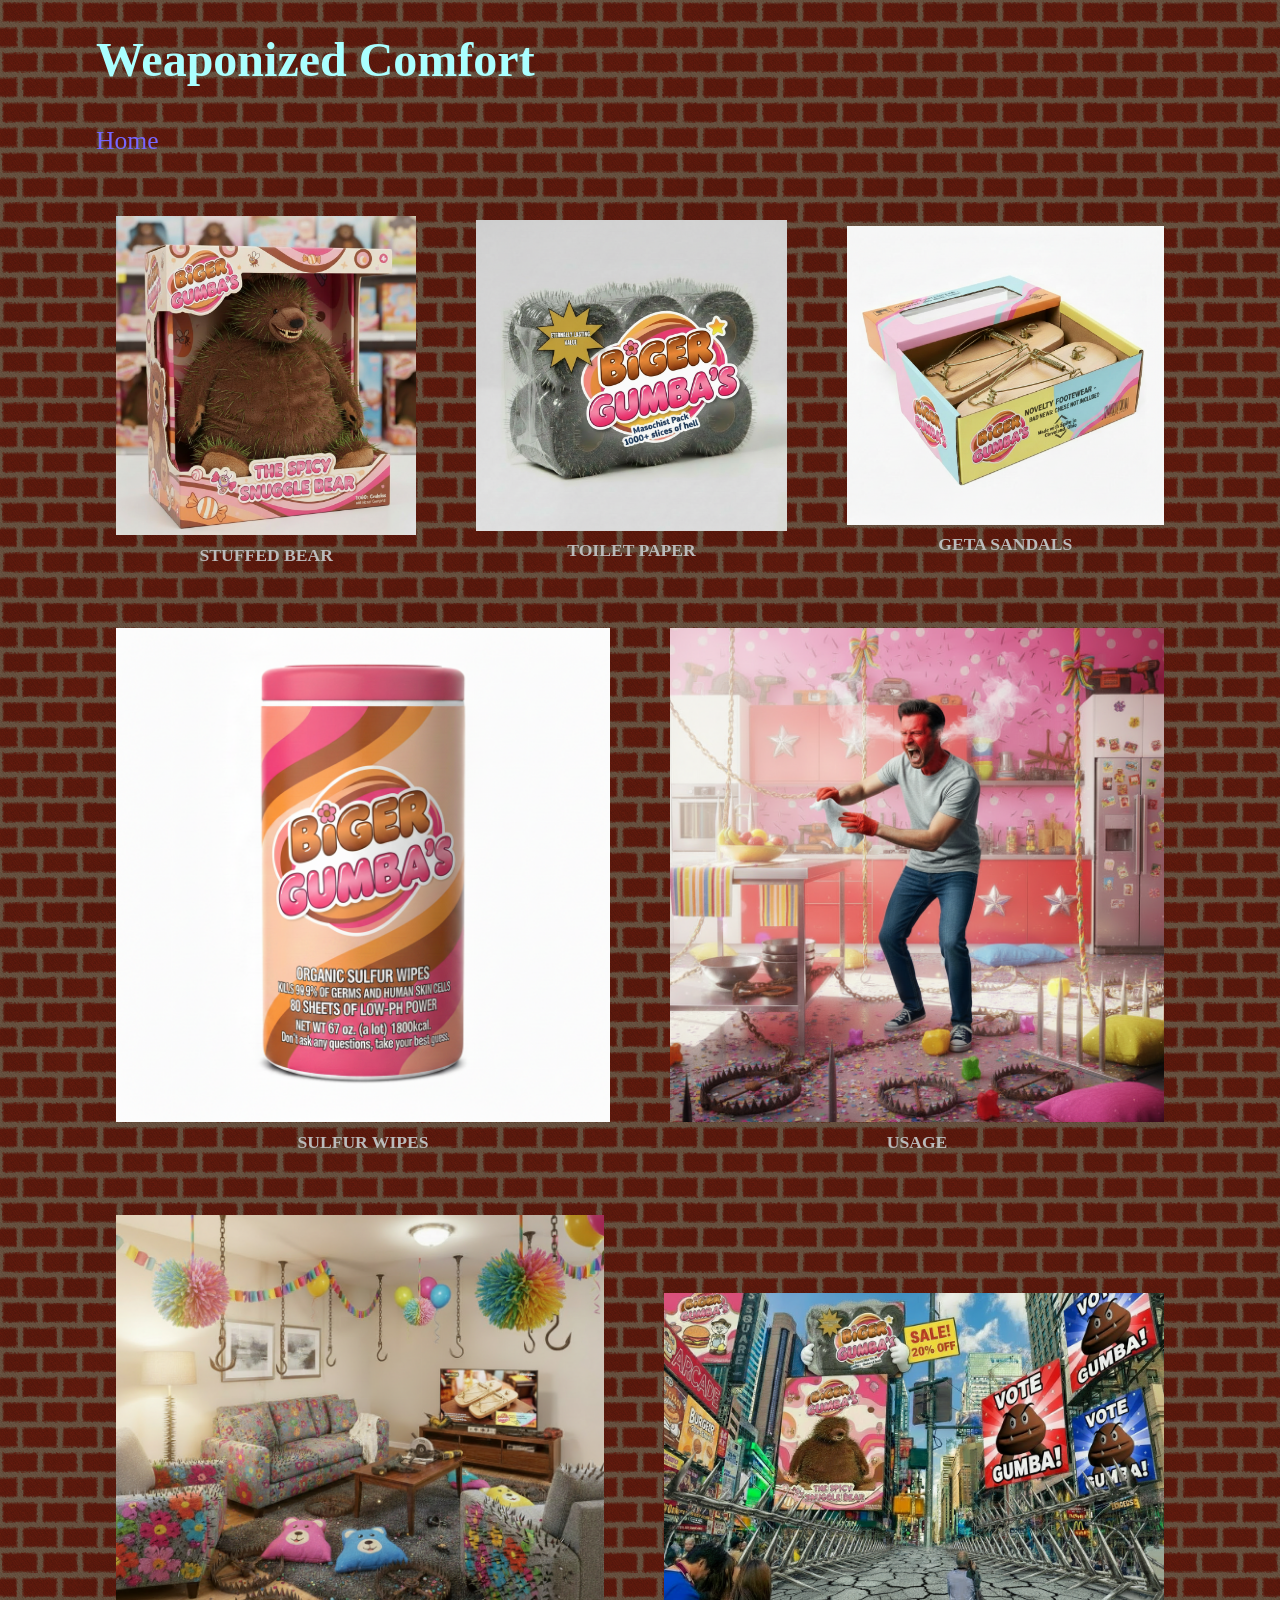
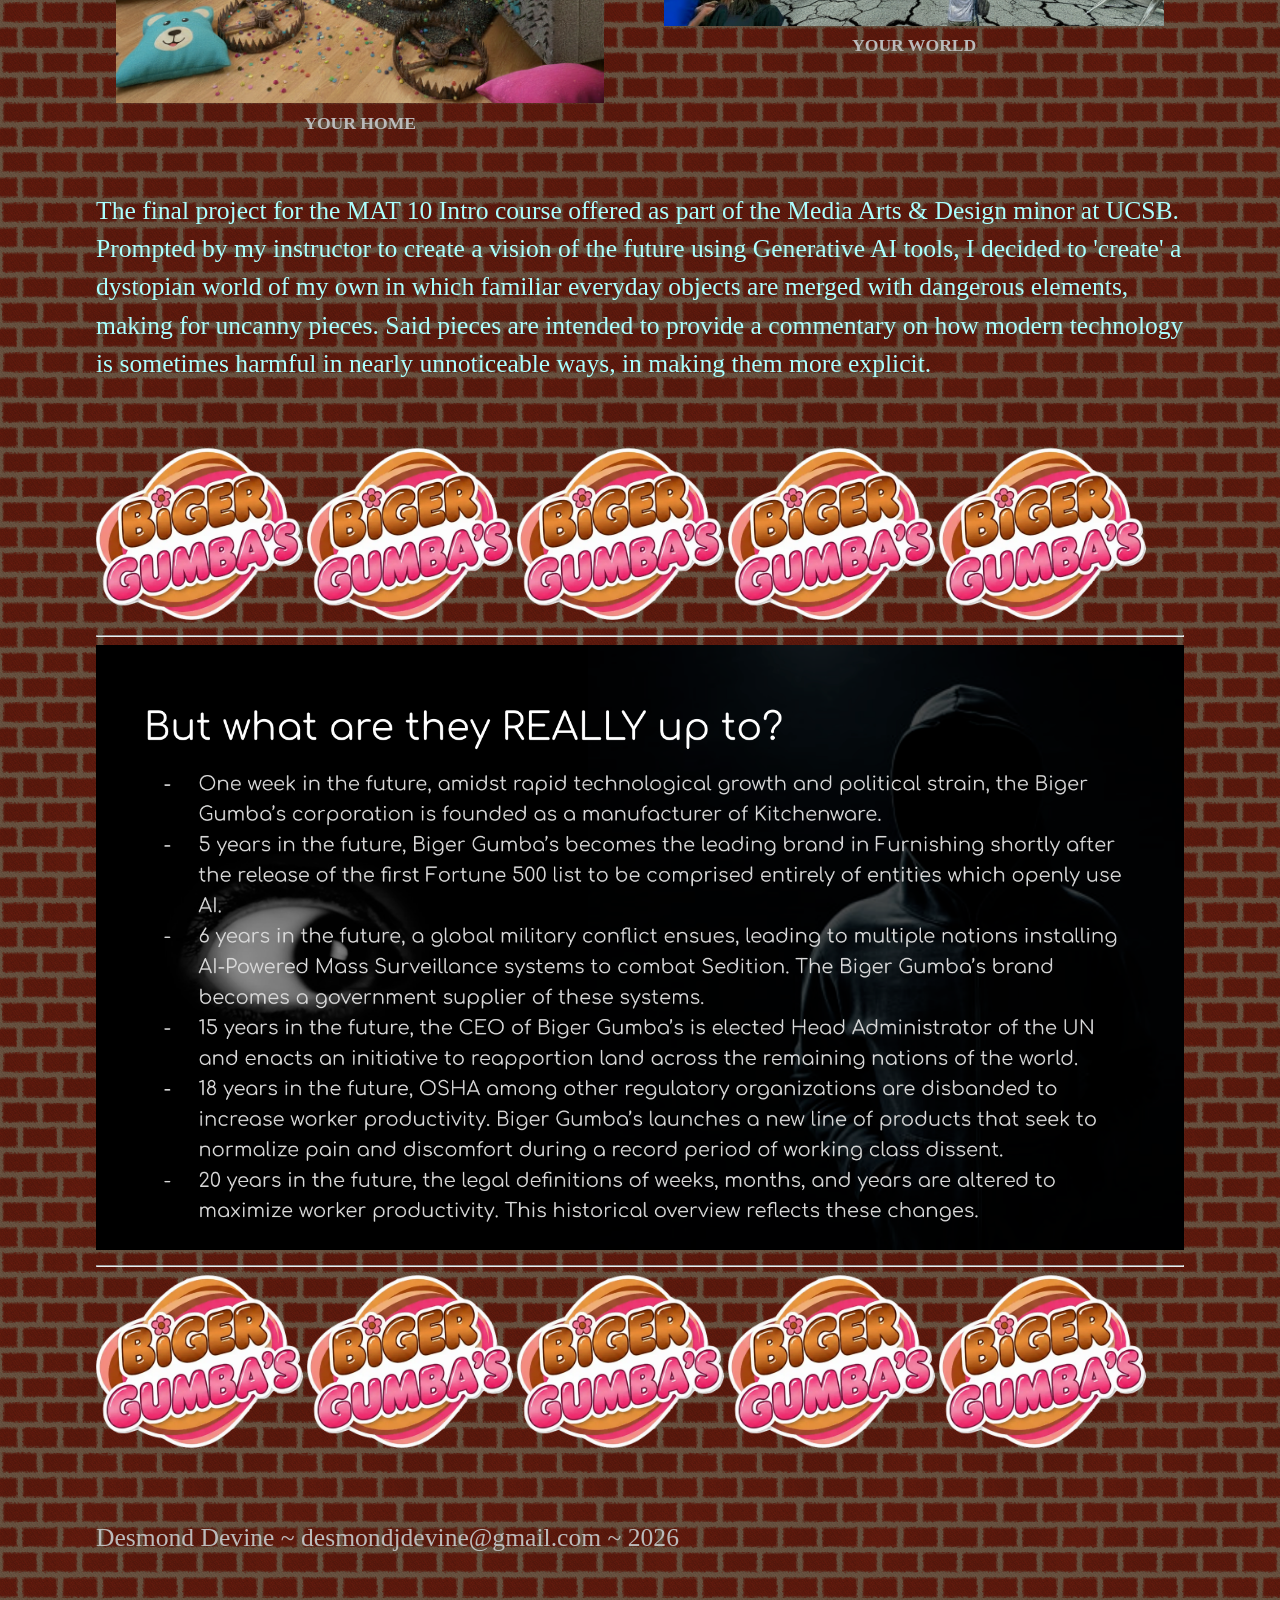
==== gallery.html @ f14c357f "Removed useless folder" ====
<!DOCTYPE html>
<html lang="en">

<head>
    <meta charset="utf-8">
    <meta name="viewport" content="width=device-width, initial-scale=1">

    <title>Odd Gallery</title>

    <link rel="stylesheet" href="style.css">
</head>

<body>
<main>
    <section class="project">
        <h2>Weaponized Comfort</h2>
        <p><a href="index.html">Home</a></p>
        <figure>
            <div class="mycontainter">
                <div>
                    <img src="media/weapconf/00.png">
                    <figcaption>STUFFED BEAR</figcaption>
                </div>

                <div>
                    <img src="media/weapconf/01.png">
                    <figcaption>TOILET PAPER</figcaption>
                </div>

                <div>
                    <img src="media/weapconf/02.png">
                    <figcaption>GETA SANDALS</figcaption>
                </div>
            </div>

            <div class="mycontainter">
                <div>
                    <img src="media/weapconf/03.png">
                    <figcaption>SULFUR WIPES</figcaption>
                </div>

                <div>
                    <img src="media/weapconf/04.png">
                    <figcaption>USAGE</figcaption>
                </div>
            </div>

            <div class="mycontainter">
                <div>
                    <img src="media/weapconf/05.png">
                    <figcaption>YOUR HOME</figcaption>
                </div>

                <div>
                    <img src="media/weapconf/06.png">
                    <figcaption>YOUR WORLD</figcaption>
                </div>
            </div>
        </figure>
        <p>
            The final project for the MAT 10 Intro course offered as part of the Media Arts & Design minor at UCSB. Prompted by my instructor to create a vision of the future using Generative AI tools, I decided to 'create' a dystopian world of my own in which familiar everyday objects are merged with dangerous elements, making for uncanny pieces. Said pieces are intended to provide a commentary on how modern technology is sometimes harmful in nearly unnoticeable ways, in making them more explicit.
    </section>
    <div class="mycontainer">
        <img src="media/weapconf/logo.png" style="width: 19%;">
        <img src="media/weapconf/logo.png" style="width: 19%;">
        <img src="media/weapconf/logo.png" style="width: 19%;">
        <img src="media/weapconf/logo.png" style="width: 19%;">
        <img src="media/weapconf/logo.png" style="width: 19%;">
    </div>
    <hr>
    <img src="media/weapconf/lore.png">
    <hr>
    <div class="mycontainer">
        <img src="media/weapconf/logo.png" style="width: 19%;">
        <img src="media/weapconf/logo.png" style="width: 19%;">
        <img src="media/weapconf/logo.png" style="width: 19%;">
        <img src="media/weapconf/logo.png" style="width: 19%;">
        <img src="media/weapconf/logo.png" style="width: 19%;">
    </div>
</main>

<footer>
    <p>Desmond Devine ~ desmondjdevine@gmail.com ~ 2026</p>
</footer>

</body>
</html>
---- style.css ----
body {
  font-family: 'Merriweather', serif;
  line-height: 1.5;
  color: #aaffff;
  max-width: 68rem;
  margin: 0 auto;
  padding: 1.5rem;

  background-image: url("media/bricks.png");
  background-repeat: repeat;
}

header { 
  margin: 2rem 0 3rem; 
}
header h1 { 
  margin: 0;
  font-size: 5rem;
}

h2 {
  font-size: 3rem;
}

p {
  font-size: 1.6rem;
}

header p { 
  margin: 0.25rem 0 0; 
  font-size: 1.4rem;
}

.project { 
  margin: 0 0 4rem; 
}

.project h2 { 
  margin: 0 0 0.25rem; 
}

.mycontainter {
    display: flex;
    flex-direction: row;
    gap: 20px;
    align-items: flex-start;
    place-items: center;
    margin: 30px 0;
}

.mycontainter > div {
    display: flex;
    flex-direction: column;
    margin: 0 20px;
    width: fit-content;
}

.mycontainter img {
    display: block;
    max-width: 100%;
}

.mycontainter figcaption {
  text-align: center;
  font-size: 1.1rem;
}

figure { 
  display: flex;
  flex-direction: column;
  align-items: center;
  margin: 1.5rem 0; 
}

figure img {
  display: block;
}

figure figcaption {
  text-align: center;
  font-size: 1.1rem;
}

img, video { 
  max-width: 100%; 
  display: inline-block; 
}
figcaption { 
  color: #bbb; 
  font-size: 0.85rem; 
  margin-top: 0.4rem; 
  font-weight: bold;
}

footer { 
  margin: 4rem 0 2rem; 
  color: #bbb; 
  font-size: 0.9rem; 
}

a:link {
  color: #7766ff;
  text-decoration: none;
}

a:visited {
  color: #7766ff;
}

a:hover {
  color: #7766ff;
  text-decoration: underline;
}

a:active {
  color: #ffffff;
}
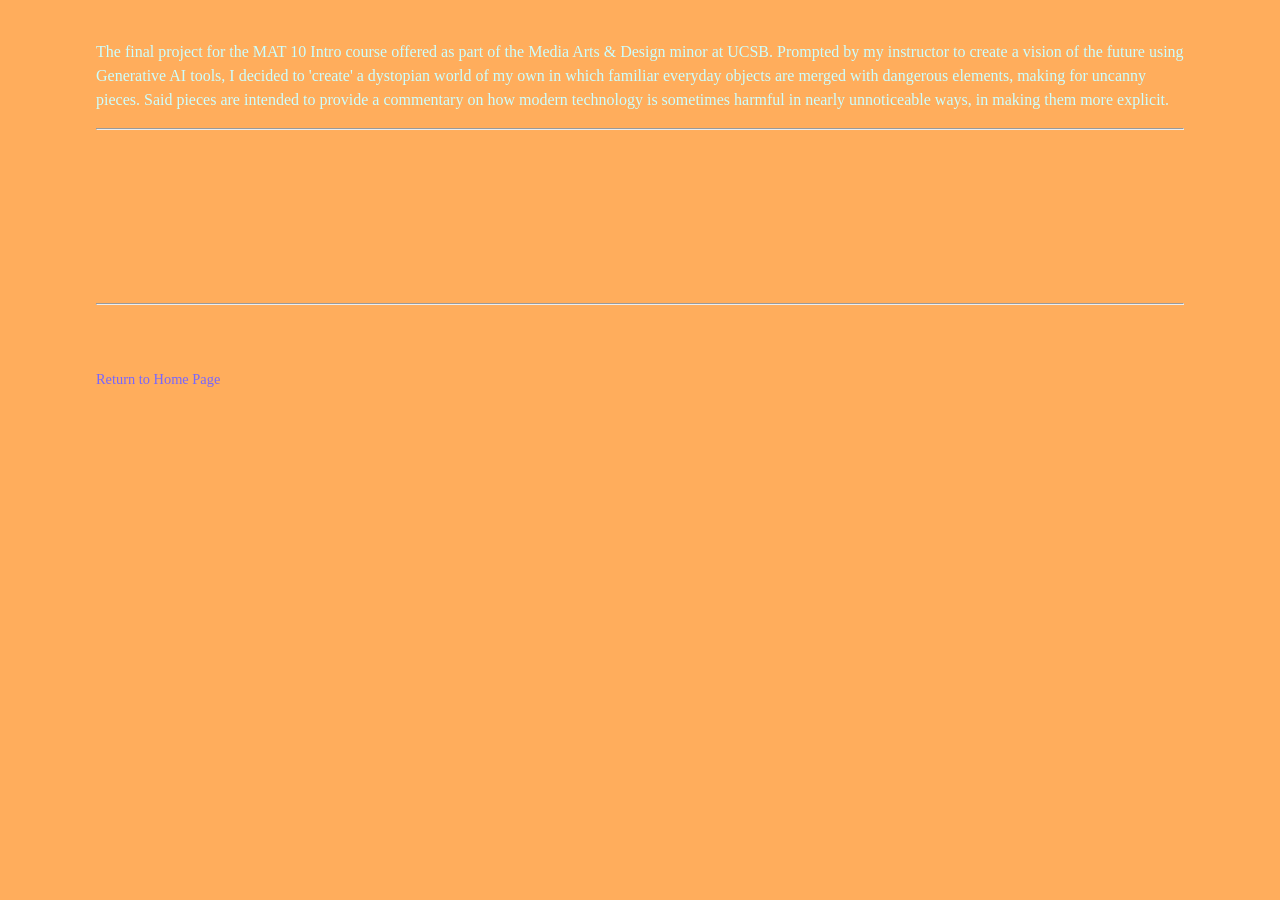
==== commit 8a6a7cda: "Prompting ChatGPT without a plan" ====
--- a/gallery.html
+++ b/gallery.html
@@ -12,75 +12,22 @@
 
 <body>
 <main>
-    <section class="project">
-        <h2>Weaponized Comfort</h2>
-        <p><a href="index.html">Home</a></p>
-        <figure>
-            <div class="mycontainter">
-                <div>
-                    <img src="media/weapconf/00.png">
-                    <figcaption>STUFFED BEAR</figcaption>
-                </div>
-
-                <div>
-                    <img src="media/weapconf/01.png">
-                    <figcaption>TOILET PAPER</figcaption>
-                </div>
-
-                <div>
-                    <img src="media/weapconf/02.png">
-                    <figcaption>GETA SANDALS</figcaption>
-                </div>
-            </div>
-
-            <div class="mycontainter">
-                <div>
-                    <img src="media/weapconf/03.png">
-                    <figcaption>SULFUR WIPES</figcaption>
-                </div>
-
-                <div>
-                    <img src="media/weapconf/04.png">
-                    <figcaption>USAGE</figcaption>
-                </div>
-            </div>
-
-            <div class="mycontainter">
-                <div>
-                    <img src="media/weapconf/05.png">
-                    <figcaption>YOUR HOME</figcaption>
-                </div>
-
-                <div>
-                    <img src="media/weapconf/06.png">
-                    <figcaption>YOUR WORLD</figcaption>
-                </div>
-            </div>
-        </figure>
-        <p>
-            The final project for the MAT 10 Intro course offered as part of the Media Arts & Design minor at UCSB. Prompted by my instructor to create a vision of the future using Generative AI tools, I decided to 'create' a dystopian world of my own in which familiar everyday objects are merged with dangerous elements, making for uncanny pieces. Said pieces are intended to provide a commentary on how modern technology is sometimes harmful in nearly unnoticeable ways, in making them more explicit.
-    </section>
-    <div class="mycontainer">
-        <img src="media/weapconf/logo.png" style="width: 19%;">
-        <img src="media/weapconf/logo.png" style="width: 19%;">
-        <img src="media/weapconf/logo.png" style="width: 19%;">
-        <img src="media/weapconf/logo.png" style="width: 19%;">
-        <img src="media/weapconf/logo.png" style="width: 19%;">
-    </div>
+    <p>
+        The final project for the MAT 10 Intro course offered as part of the Media Arts & Design minor at UCSB. Prompted by my instructor to create a vision of the future using Generative AI tools, I decided to 'create' a dystopian world of my own in which familiar everyday objects are merged with dangerous elements, making for uncanny pieces. Said pieces are intended to provide a commentary on how modern technology is sometimes harmful in nearly unnoticeable ways, in making them more explicit.
+    </p>
     <hr>
-    <img src="media/weapconf/lore.png">
+    <object data="media/weapconf/wacopresentation.pdf" type="application/pdf" width="100%" height="600px">
+    <iframe src="media/weapconf/wacopresentation.pdf" width="100%" height="100%" style="border: none;">
+        <p>There was meant to be something here, but it seems like your Browser does not support embedded .pdf files.
+           <a href="https://docs.google.com/presentation/d/1lCkE9Gpz2ccsLJU4XpTpH4ang2zN-DRb1bnICh5C8is/edit?slide=id.g3f93fef27ef_0_0#slide=id.g3f93fef27ef_0_0">View in Google Slides</a>.
+        </p>
+        </iframe>
+    </object>
     <hr>
-    <div class="mycontainer">
-        <img src="media/weapconf/logo.png" style="width: 19%;">
-        <img src="media/weapconf/logo.png" style="width: 19%;">
-        <img src="media/weapconf/logo.png" style="width: 19%;">
-        <img src="media/weapconf/logo.png" style="width: 19%;">
-        <img src="media/weapconf/logo.png" style="width: 19%;">
-    </div>
 </main>
 
 <footer>
-    <p>Desmond Devine ~ desmondjdevine@gmail.com ~ 2026</p>
+    <a href="index.html">Return to Home Page</a>
 </footer>
 
 </body>
--- a/style.css
+++ b/style.css
@@ -1,13 +1,94 @@
 body {
   font-family: 'Merriweather', serif;
   line-height: 1.5;
-  color: #aaffff;
+  color: #ccffff;
   max-width: 68rem;
   margin: 0 auto;
   padding: 1.5rem;
 
-  background-image: url("media/bricks.png");
-  background-repeat: repeat;
+  background-color: #ffad5c;
+  background-size: 100% auto;
+  background-repeat: repeat-y;
+}
+
+.parallax {
+    position: fixed;
+
+    top: 0;
+    left: 0;
+
+    width: 100%;
+    height: 100vh;
+
+    overflow: hidden;
+
+    z-index: -1;
+}
+
+.layer {
+    position: absolute;
+
+    top: 0;
+    left: 0;
+
+    width: 100%;
+    height: auto;
+
+    opacity: 1.0;
+
+    pointer-events: none;
+
+    transform-origin: top center;
+}
+
+.hbox {
+  display: flex;
+  justify-content: center;
+  flex-wrap: wrap;
+  gap: 1.6rem;
+  padding: 0.8rem;
+  width: 100%;
+  margin: 2rem 0 2rem;
+  box-sizing: border-box;
+}
+
+.icon {
+  flex: 0 0 auto;
+  width: 8rem;
+  height: 8rem;
+  border-radius: 1rem;
+  transform: scale(100%,100%);
+  transition: transform 0.2s;
+}
+
+.icon.hover {
+  transform: scale(120%,120%);
+  transition: transform 0.2s;
+}
+
+.notification {
+    position: fixed;
+    left: 50%;
+    top: 50%;
+    transform: translate(-50%, -50%);
+    background-color: #333333cc;
+    border: solid 0.25rem #ccffff;
+    border-radius: 2rem;
+    z-index: 100;
+
+    opacity: 0;
+    transition: opacity 0.8s;
+    pointer-events: none;
+}
+
+.notification.show {
+    opacity: 1;
+    transition: opacity 0.2s;
+}
+
+.notification p {
+  font-size: 3rem;
+  margin: 1rem 5rem 1rem;
 }
 
 header { 
@@ -20,10 +101,12 @@
 
 h2 {
   font-size: 3rem;
+  margin: 10rem;
 }
 
-p {
-  font-size: 1.6rem;
+h3 {
+  font-size: 2.5rem;
+  margin: 1rem;
 }
 
 header p { 
@@ -31,54 +114,10 @@
   font-size: 1.4rem;
 }
 
-.project { 
-  margin: 0 0 4rem; 
-}
-
-.project h2 { 
-  margin: 0 0 0.25rem; 
-}
-
-.mycontainter {
-    display: flex;
-    flex-direction: row;
-    gap: 20px;
-    align-items: flex-start;
-    place-items: center;
-    margin: 30px 0;
-}
-
-.mycontainter > div {
-    display: flex;
-    flex-direction: column;
-    margin: 0 20px;
-    width: fit-content;
-}
-
-.mycontainter img {
-    display: block;
-    max-width: 100%;
-}
-
-.mycontainter figcaption {
-  text-align: center;
-  font-size: 1.1rem;
-}
-
-figure { 
-  display: flex;
-  flex-direction: column;
-  align-items: center;
-  margin: 1.5rem 0; 
-}
-
-figure img {
-  display: block;
-}
-
-figure figcaption {
-  text-align: center;
-  font-size: 1.1rem;
+footer p {
+  font-size: 1.4rem;
+  color: #fff;
+  margin: -0.6rem;
 }
 
 img, video { 
@@ -86,9 +125,9 @@
   display: inline-block; 
 }
 figcaption { 
-  color: #bbb; 
-  font-size: 0.85rem; 
-  margin-top: 0.4rem; 
+  color: #fff; 
+  font-size: 1.1rem; 
+  margin-top: -0.4rem; 
   font-weight: bold;
 }
 
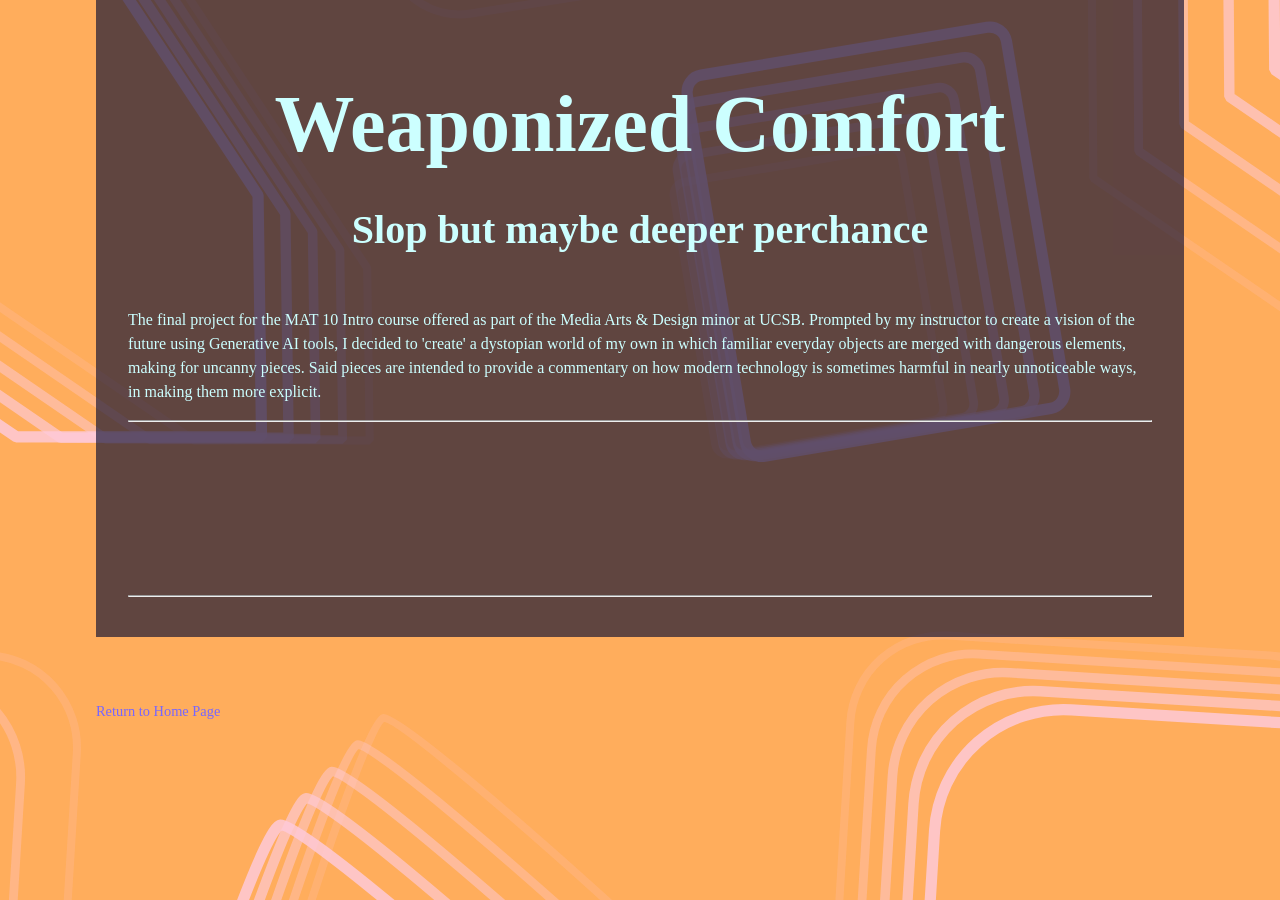
==== commit 86670e1f: ""Could he see something to let me pass?"" ====
--- a/gallery.html
+++ b/gallery.html
@@ -11,13 +11,25 @@
 </head>
 
 <body>
-<main>
+<div class="parallax">
+    <img class="layer" data-layer="0" src="media/mainparallaxbgpink.svg">
+    <img class="layer" data-layer="1" src="media/mainparallaxbgpink.svg">
+    <img class="layer" data-layer="2" src="media/mainparallaxbgpink.svg">
+    <img class="layer" data-layer="3" src="media/mainparallaxbgpink.svg">
+    <img class="layer" data-layer="4" src="media/mainparallaxbgpink.svg">
+</div>
+
+<main style="background-color:#111133aa">
+    <header>
+        <h1>Weaponized Comfort</h1>
+        <h3>Slop but maybe deeper perchance</h3>
+    </header>
     <p>
         The final project for the MAT 10 Intro course offered as part of the Media Arts & Design minor at UCSB. Prompted by my instructor to create a vision of the future using Generative AI tools, I decided to 'create' a dystopian world of my own in which familiar everyday objects are merged with dangerous elements, making for uncanny pieces. Said pieces are intended to provide a commentary on how modern technology is sometimes harmful in nearly unnoticeable ways, in making them more explicit.
     </p>
     <hr>
     <object data="media/weapconf/wacopresentation.pdf" type="application/pdf" width="100%" height="600px">
-    <iframe src="media/weapconf/wacopresentation.pdf" width="100%" height="100%" style="border: none;">
+    <iframe src="media/weapconf/wacopresentation.pdf" width="80%" height="80%" style="border: none;">
         <p>There was meant to be something here, but it seems like your Browser does not support embedded .pdf files.
            <a href="https://docs.google.com/presentation/d/1lCkE9Gpz2ccsLJU4XpTpH4ang2zN-DRb1bnICh5C8is/edit?slide=id.g3f93fef27ef_0_0#slide=id.g3f93fef27ef_0_0">View in Google Slides</a>.
         </p>
@@ -26,6 +38,7 @@
     <hr>
 </main>
 
+<script src="control.js"></script>
 <footer>
     <a href="index.html">Return to Home Page</a>
 </footer>
--- a/style.css
+++ b/style.css
@@ -4,11 +4,14 @@
   color: #ccffff;
   max-width: 68rem;
   margin: 0 auto;
-  padding: 1.5rem;
 
   background-color: #ffad5c;
   background-size: 100% auto;
   background-repeat: repeat-y;
+}
+
+main {
+  padding: 2rem 2rem;
 }
 
 .parallax {
@@ -91,9 +94,30 @@
   margin: 1rem 5rem 1rem;
 }
 
+.banner-bg {
+  width: 100%;
+  background-size: cover;
+  background-position: center;
+  background-repeat: repeat-x;
+}
+
+.banner {
+  max-width: 68rem;
+  margin: 0 auto;
+
+  display: flex;
+  justify-content: center;
+  align-items: center;
+  flex-wrap: wrap;
+
+  padding: 8rem;
+}
+
 header { 
   margin: 2rem 0 3rem; 
+  text-align: center;
 }
+
 header h1 { 
   margin: 0;
   font-size: 5rem;
@@ -124,11 +148,13 @@
   max-width: 100%; 
   display: inline-block; 
 }
+
 figcaption { 
   color: #fff; 
   font-size: 1.1rem; 
   margin-top: -0.4rem; 
   font-weight: bold;
+  text-align: center;
 }
 
 footer { 
@@ -153,4 +179,19 @@
 
 a:active {
   color: #ffffff;
+}
+
+#sketch {
+  margin: 20px auto;
+  border: 2px solid #ffffff;
+  padding: 10px;
+  width: fit-content;
+  background: #ffffff;
+}
+
+#sketch canvas {
+  display: block;
+  margin: 10px auto;
+  border: 1px solid #ccc;
+  border-radius: 5px;
 }
